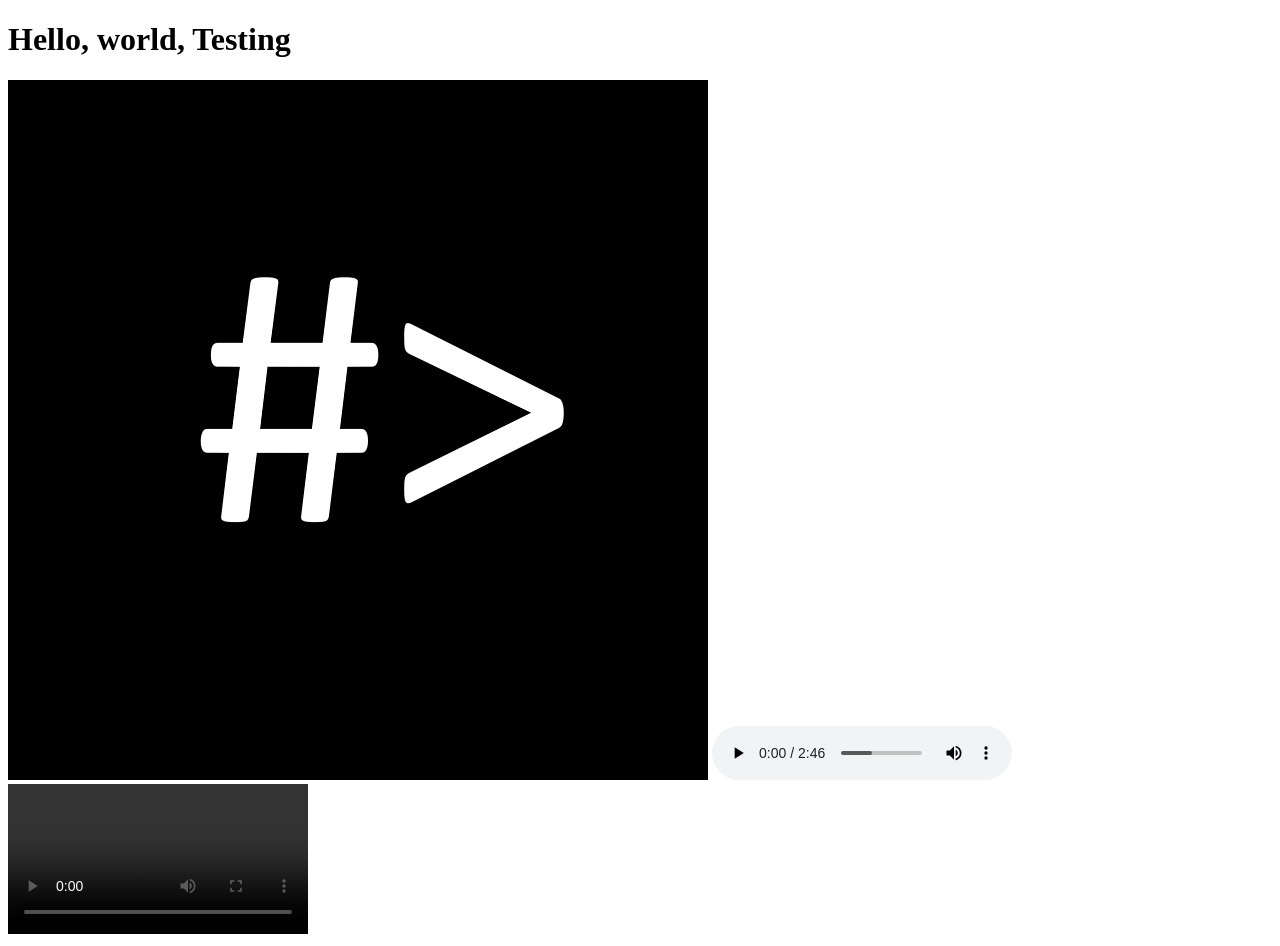
==== frontend/index.html @ 14573a52 "Added Server.cs" ====
<!DOCTYPE html>
<html>
<head>
	<title></title>
</head>
<body>
	<h1>Hello, world, Testing</h1>
	<script type="text/javascript" src="js-lib/main.js"></script>
	<img src="NThacker.png">
	<audio src="nekozilla.mp3" controls=""></audio>
	<video src="test.mov" controls=""></video>
</body>
</html>
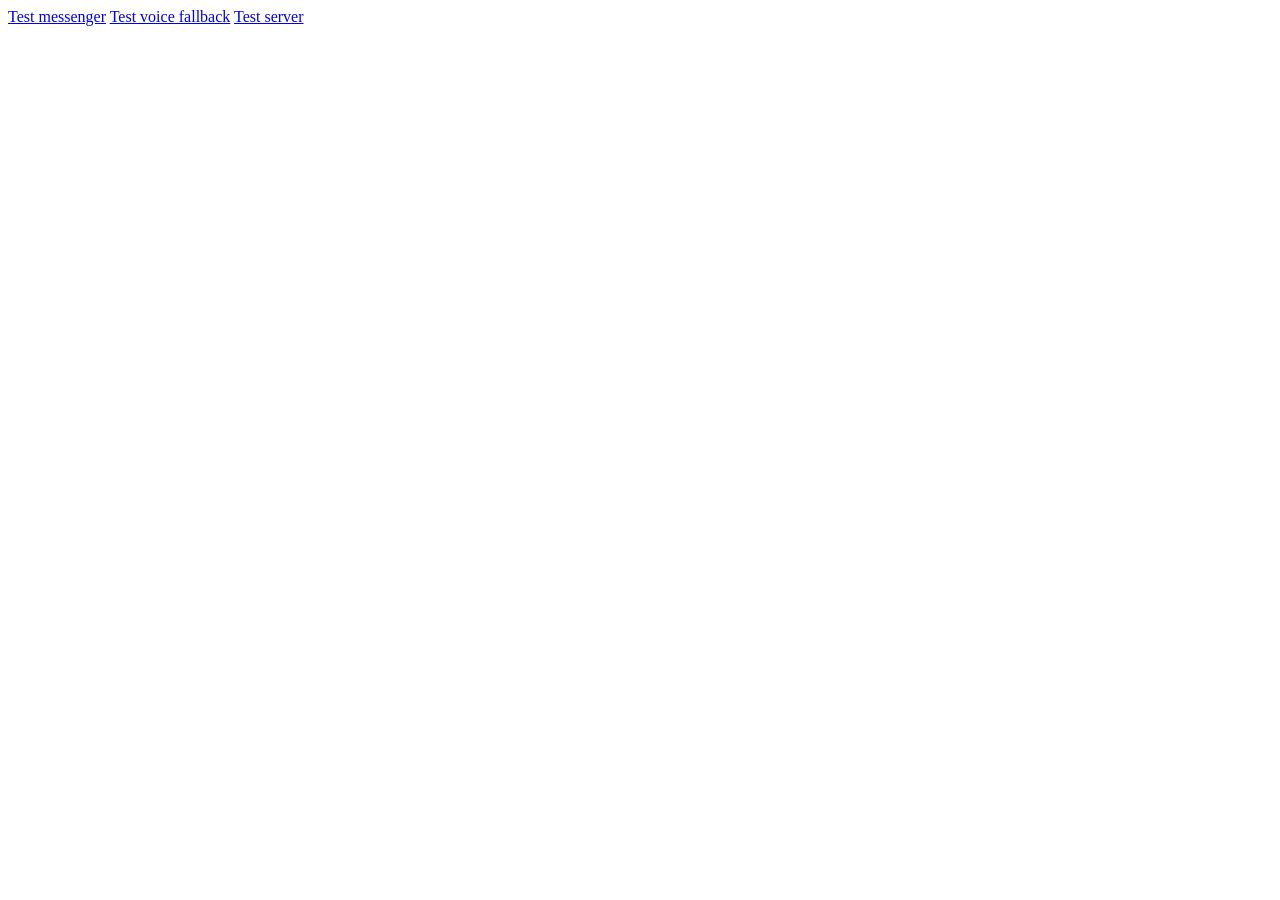
==== commit 910ad168: "DesignTest raise 1" ====
--- a/frontend/index.html
+++ b/frontend/index.html
@@ -1,13 +1,12 @@
 <!DOCTYPE html>
 <html>
 <head>
-	<title></title>
+	<meta charset="utf-8">
+	<title>AlgTexter</title>
 </head>
 <body>
-	<h1>Hello, world, Testing</h1>
-	<script type="text/javascript" src="js-lib/main.js"></script>
-	<img src="NThacker.png">
-	<audio src="nekozilla.mp3" controls=""></audio>
-	<video src="test.mov" controls=""></video>
+	<a href="./messenger/index.html">Test messenger</a>
+	<a href="./messenger/voice/index.html">Test voice fallback</a>
+	<a href="./examples/index.html">Test server</a>
 </body>
 </html>
